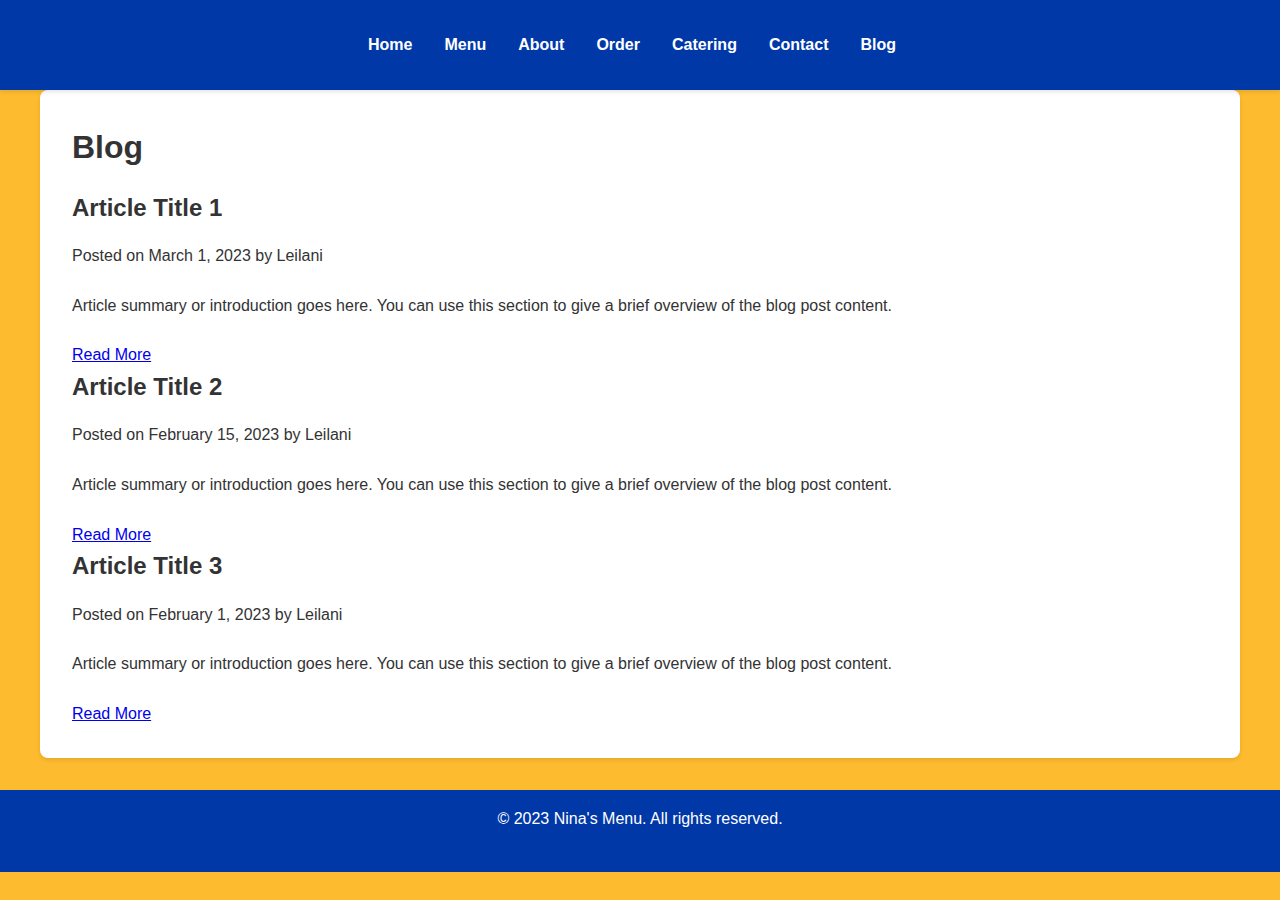
==== blog.html @ d8fec73b "Add files via upload" ====
<!DOCTYPE html>
<html lang="en">
<head>
  <meta charset="UTF-8">
  <meta name="viewport" content="width=device-width, initial-scale=1.0">
  <title>Nina's Menu - Blog</title>
  <link rel="stylesheet" href="styles.css">
  <script defer src="scripts.js"></script>
</head>
<body>
  <header>
    <nav>
      <ul>
        <li><a href="/">Home</a></li>
        <li><a href="/menu">Menu</a></li>
        <li><a href="/about">About</a></li>
        <li><a href="/order">Order</a></li>
        <li><a href="/catering">Catering</a></li>
        <li><a href="/contact">Contact</a></li>
        <li><a href="/blog">Blog</a></li>
      </ul>
    </nav>
  </header>

  <main>
    <section id="blog">
      <h1>Blog</h1>
      
      <article>
        <h2>Article Title 1</h2>
        <p class="post-meta">Posted on March 1, 2023 by Leilani</p>
        <p>Article summary or introduction goes here. You can use this section to give a brief overview of the blog post content.</p>
        <a href="/blog/article1">Read More</a>
      </article>
      
      <article>
        <h2>Article Title 2</h2>
        <p class="post-meta">Posted on February 15, 2023 by Leilani</p>
        <p>Article summary or introduction goes here. You can use this section to give a brief overview of the blog post content.</p>
        <a href="/blog/article2">Read More</a>
      </article>
      
      <article>
        <h2>Article Title 3</h2>
        <p class="post-meta">Posted on February 1, 2023 by Leilani</p>
        <p>Article summary or introduction goes here. You can use this section to give a brief overview of the blog post content.</p>
        <a href="/blog/article3">Read More</a>
      </article>
    </section>
  </main>

  <footer>
    <p>&copy; 2023 Nina's Menu. All rights reserved.</p>
  </footer>
</body>
</html>
---- styles.css ----
/* styles.css */

/* Reset CSS */
* {
    margin: 0;
    padding: 0;
    box-sizing: border-box;
  }
  
  body {
    font-family: 'Roboto', sans-serif;
    line-height: 1.6;
    color: #333;
    background-color: #FDBB30;
  }
  
  header {
    background-color: #0038A8;
    color: white;
    text-align: center;
    padding: 1rem;
    box-shadow: 0 2px 4px rgba(0, 0, 0, 0.1);
    position: sticky;
    top: 0;
    z-index: 1000;
  }
  
  nav {
    display: flex;
    justify-content: center;
    align-items: center;
    background-color: #0038A8;
    padding: 1rem 0;
  }
  
  nav ul {
    display: flex;
    list-style-type: none;
  }
  
  nav li {
    margin-right: 1rem;
  }
  
  nav a {
    color: white;
    text-decoration: none;
    padding: 0.5rem;
    font-weight: bold;
    transition: background-color 0.3s;
  }
  
  nav a:hover {
    background-color: #CE1126;
  }
  
  section {
    padding: 2rem 2rem;
    max-width: 1200px;
    margin: 0 auto;
    background-color: #ffffff;
    border-radius: 8px;
    box-shadow: 0 2px 4px rgba(0, 0, 0, 0.1);
    margin-bottom: 2rem;
  }
  
  h1, h2 {
    margin-bottom: 1rem;
  }
  
  p {
    margin-bottom: 1.5rem;
  }
  
  footer {
    background-color: #0038A8;
    color: white;
    text-align: center;
    padding: 1rem;
    margin-top: 2rem;
  }
  
  input, textarea, select {
    width: 100%;
    padding: 0.5rem;
    margin-bottom: 1rem;
    border: 1px solid #ccc;
    border-radius: 4px;
  }
  
  input[type="submit"] {
    background-color: #CE1126;
    color: white;
    border: none;
    cursor: pointer;
    font-weight: bold;
    transition: background-color 0.3s;
  }
  
  input[type="submit"]:hover {
    background-color: #0038A8;
  }
  
  label {
    display: block;
    margin-bottom: 0.5rem;
  }


/* Add this media query at the end of your styles.css file */
@media screen and (max-width: 768px) {
    nav ul {
      display: flex;
      flex-wrap: wrap;
      justify-content: center;
    }
  
    nav li {
      margin-bottom: 0; /* Remove the bottom margin */
      margin-right: 0.5rem;
    }
  }
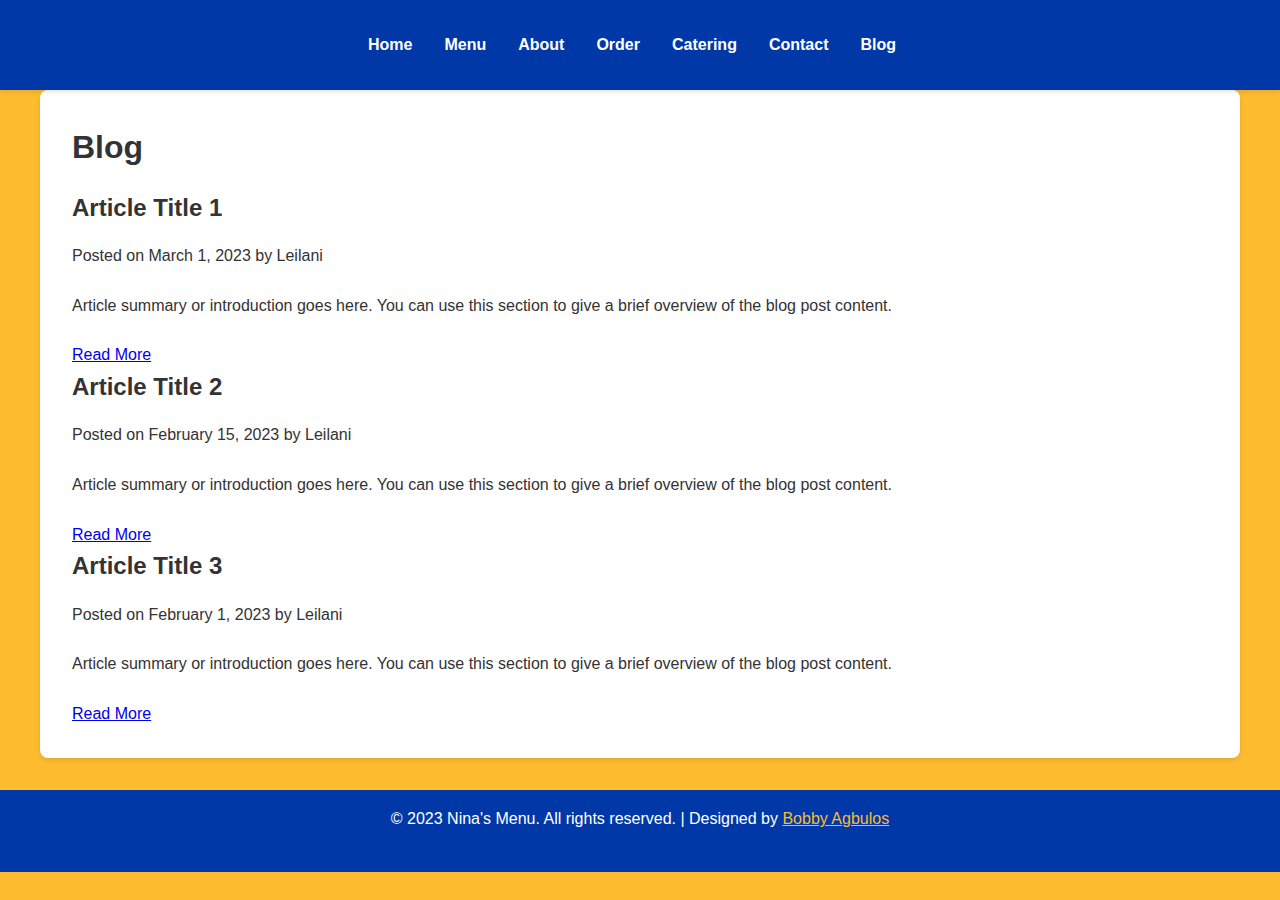
==== commit 0add970b: "Add files via upload" ====
--- a/blog.html
+++ b/blog.html
@@ -50,7 +50,7 @@
   </main>
 
   <footer>
-    <p>&copy; 2023 Nina's Menu. All rights reserved.</p>
+    <p>&copy; 2023 Nina's Menu. All rights reserved. | Designed by <a class="gold" href="https://github.com/b82agbulos">Bobby Agbulos</a></p>
   </footer>
 </body>
 </html>--- a/styles.css
+++ b/styles.css
@@ -119,4 +119,8 @@
       margin-bottom: 0; /* Remove the bottom margin */
       margin-right: 0.5rem;
     }
+  }
+
+  .gold{
+    color: #FDBB30;
   }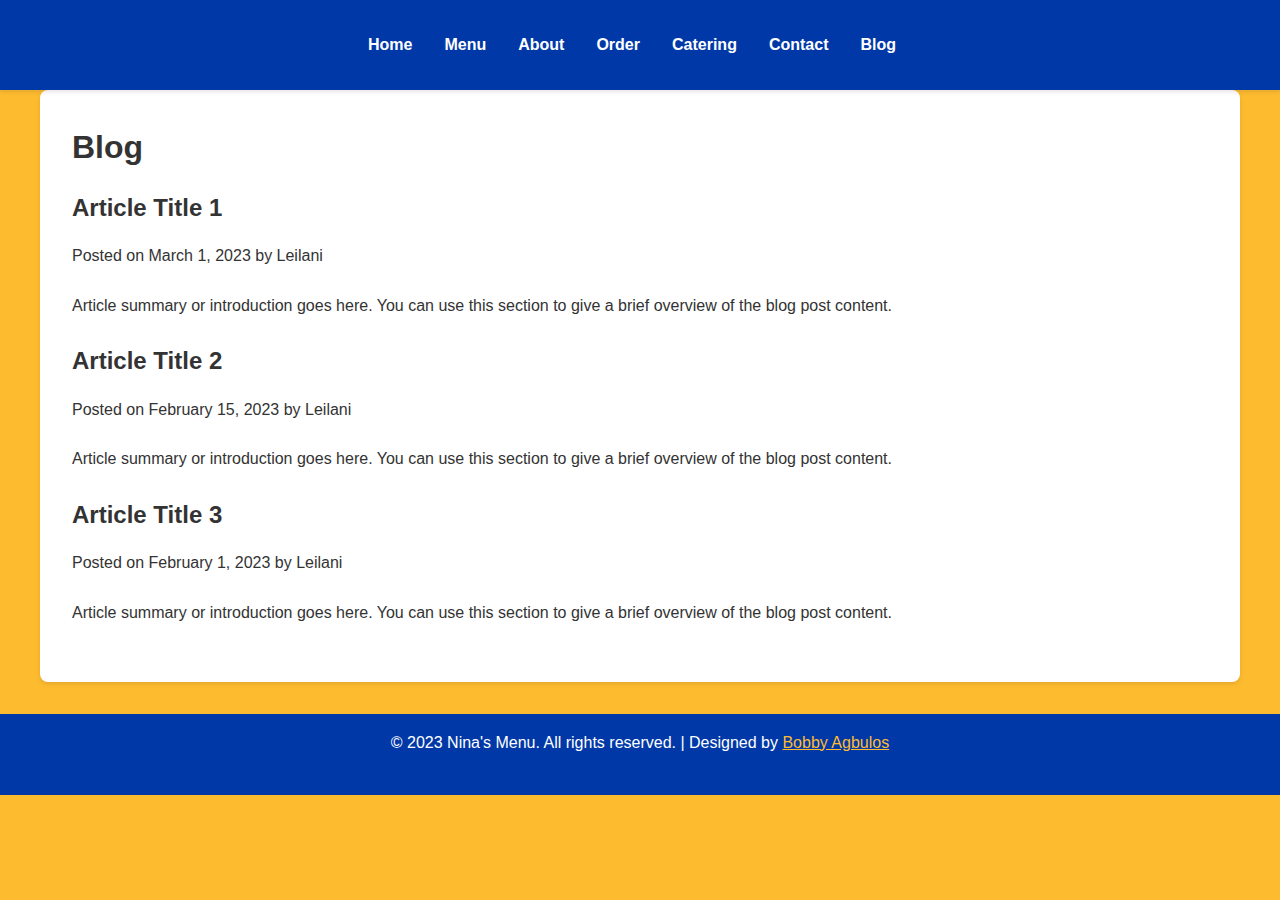
==== commit 5b9ba7d5: "Add files via upload" ====
--- a/blog.html
+++ b/blog.html
@@ -11,13 +11,13 @@
   <header>
     <nav>
       <ul>
-        <li><a href="/">Home</a></li>
-        <li><a href="/menu">Menu</a></li>
-        <li><a href="/about">About</a></li>
-        <li><a href="/order">Order</a></li>
-        <li><a href="/catering">Catering</a></li>
-        <li><a href="/contact">Contact</a></li>
-        <li><a href="/blog">Blog</a></li>
+        <li><a href="index.html">Home</a></li>
+        <li><a href="index.html#menu">Menu</a></li>
+        <li><a href="index.html#about">About</a></li>
+        <li><a href="order-form.html" target="_blank">Order</a></li>
+        <li><a href="catering-form.html" target="_blank">Catering</a></li>
+        <li><a href="index.html#contact">Contact</a></li>
+        <li><a href="index.html#blog">Blog</a></li>
       </ul>
     </nav>
   </header>
@@ -30,27 +30,25 @@
         <h2>Article Title 1</h2>
         <p class="post-meta">Posted on March 1, 2023 by Leilani</p>
         <p>Article summary or introduction goes here. You can use this section to give a brief overview of the blog post content.</p>
-        <a href="/blog/article1">Read More</a>
       </article>
       
       <article>
         <h2>Article Title 2</h2>
         <p class="post-meta">Posted on February 15, 2023 by Leilani</p>
         <p>Article summary or introduction goes here. You can use this section to give a brief overview of the blog post content.</p>
-        <a href="/blog/article2">Read More</a>
       </article>
       
       <article>
         <h2>Article Title 3</h2>
         <p class="post-meta">Posted on February 1, 2023 by Leilani</p>
         <p>Article summary or introduction goes here. You can use this section to give a brief overview of the blog post content.</p>
-        <a href="/blog/article3">Read More</a>
       </article>
     </section>
   </main>
 
   <footer>
-    <p>&copy; 2023 Nina's Menu. All rights reserved. | Designed by <a class="gold" href="https://github.com/b82agbulos">Bobby Agbulos</a></p>
+    <p>&copy; 2023 Nina's Menu. All rights reserved. | Designed by <a class="gold" href="https://github.com/b82agbulos" target="_blank">Bobby Agbulos</a>
+    </p>
   </footer>
 </body>
 </html>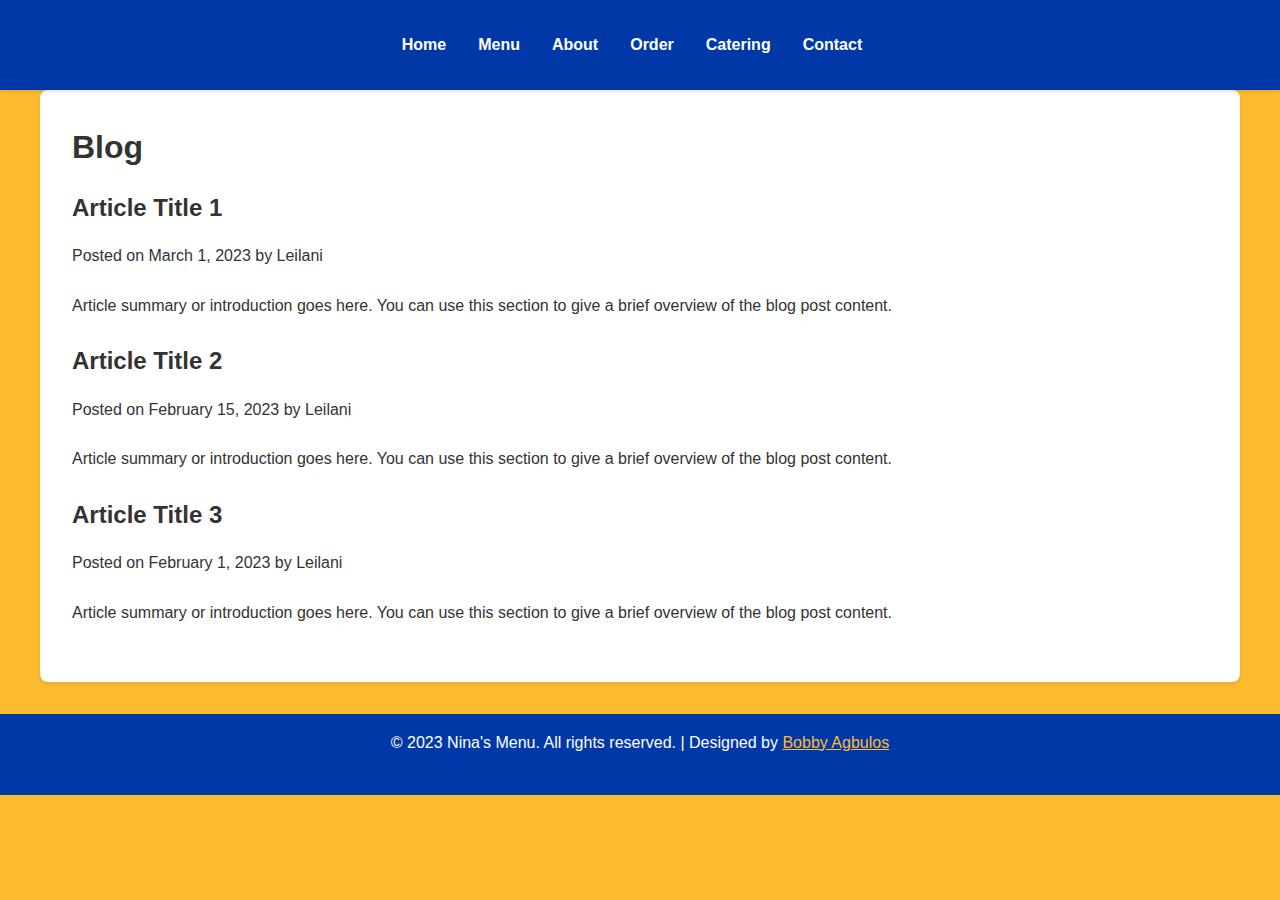
==== commit 473678c2: "Add files via upload" ====
--- a/blog.html
+++ b/blog.html
@@ -17,7 +17,7 @@
         <li><a href="order-form.html" target="_blank">Order</a></li>
         <li><a href="catering-form.html" target="_blank">Catering</a></li>
         <li><a href="index.html#contact">Contact</a></li>
-        <li><a href="index.html#blog">Blog</a></li>
+
       </ul>
     </nav>
   </header>
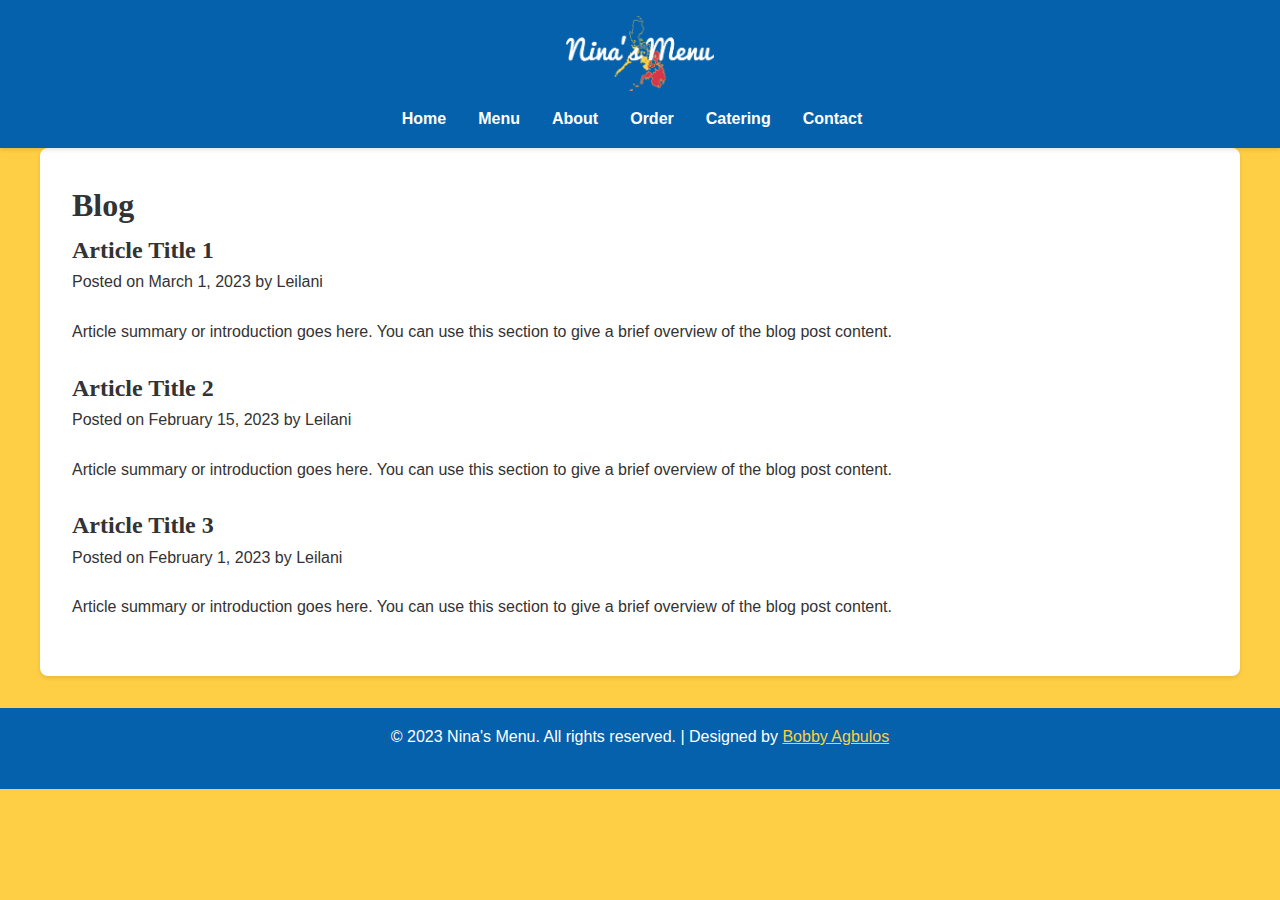
==== commit 49dca9d3: "Add files via upload" ====
--- a/blog.html
+++ b/blog.html
@@ -9,6 +9,9 @@
 </head>
 <body>
   <header>
+    <div class="logo-container">
+      <img class="logo" src="images/logo-2.png" alt="Nina's Menu Logo" />
+    </div>
     <nav>
       <ul>
         <li><a href="index.html">Home</a></li>
--- a/styles.css
+++ b/styles.css
@@ -11,11 +11,11 @@
     font-family: 'Roboto', sans-serif;
     line-height: 1.6;
     color: #333;
-    background-color: #FDBB30;
+    background-color: #fece44;
   }
   
   header {
-    background-color: #0038A8;
+    background-color: #0561ab;
     color: white;
     text-align: center;
     padding: 1rem;
@@ -29,8 +29,7 @@
     display: flex;
     justify-content: center;
     align-items: center;
-    background-color: #0038A8;
-    padding: 1rem 0;
+    background-color: #0561ab;
   }
   
   nav ul {
@@ -48,10 +47,12 @@
     padding: 0.5rem;
     font-weight: bold;
     transition: background-color 0.3s;
+    border-radius: 8px;
   }
   
   nav a:hover {
-    background-color: #CE1126;
+    background-color: #d73549;
+    border-radius: 8px; 
   }
   
   section {
@@ -65,6 +66,10 @@
   }
   
   h1, h2 {
+    font-family: "pacifico"; "roboto"
+    margin-bottom: 1rem;
+  }
+  h5{
     margin-bottom: 1rem;
   }
   
@@ -73,7 +78,7 @@
   }
   
   footer {
-    background-color: #0038A8;
+    background-color: #0561ab;
     color: white;
     text-align: center;
     padding: 1rem;
@@ -89,7 +94,7 @@
   }
   
   input[type="submit"] {
-    background-color: #CE1126;
+    background-color: #0561ab;
     color: white;
     border: none;
     cursor: pointer;
@@ -98,7 +103,7 @@
   }
   
   input[type="submit"]:hover {
-    background-color: #0038A8;
+    background-color: #0561ab;
   }
   
   label {
@@ -122,5 +127,18 @@
   }
 
   .gold{
-    color: #FDBB30;
+    color: #fece44;
+  }
+
+  .logo-container {
+    text-align: center;
+    font-family: 'Pacifico', cursive;
+    font-size: 2rem; /* Adjust this value according to your desired logo text size */
+    color: #fece44; /* Filipino yellow */
+  }
+
+  .logo {
+    max-height: 75px; 
+    width: auto; 
+    
   }